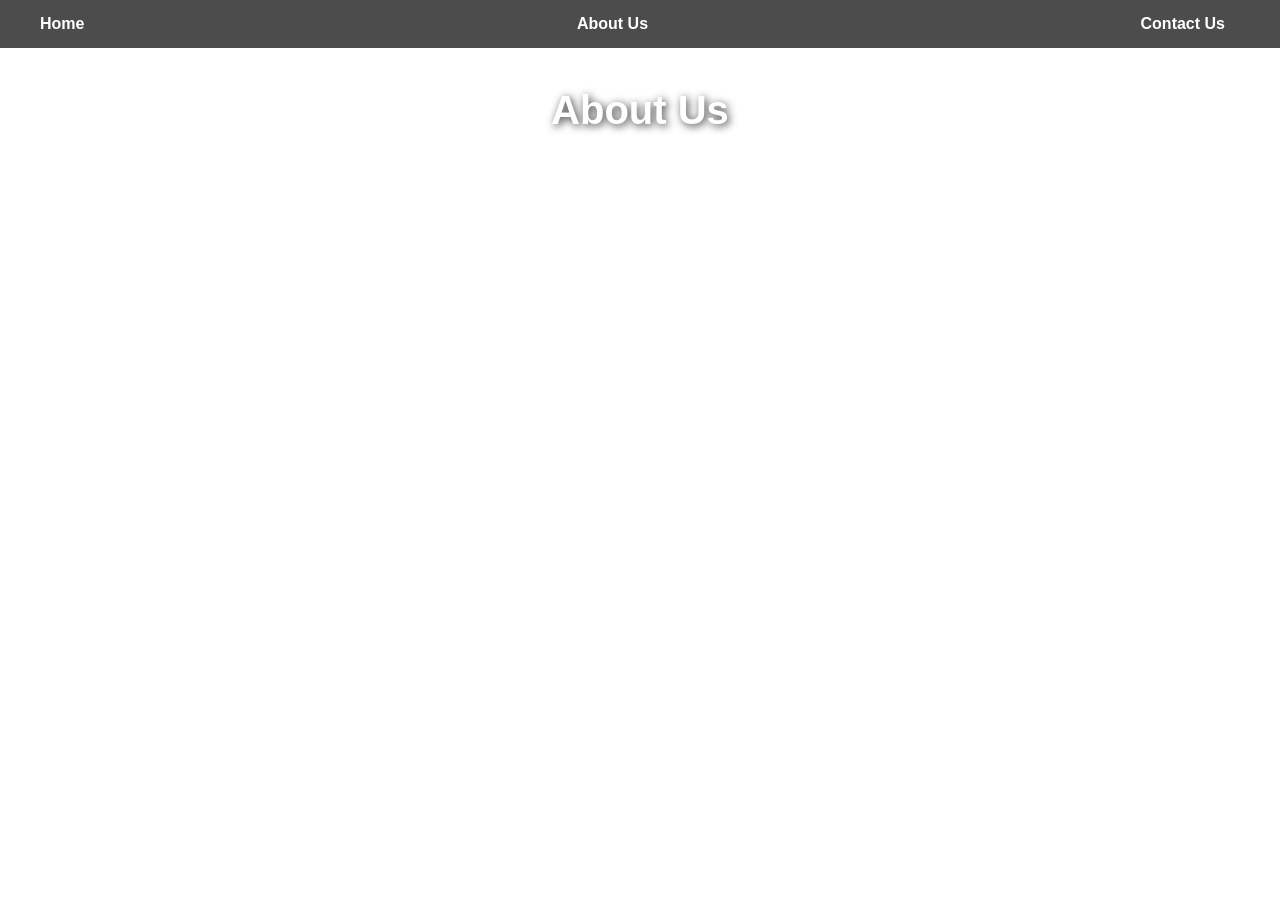
==== about.html @ fa7411b1 "se agrego css y modifico js cards" ====
<!DOCTYPE html>
<html>

<head>
<title>About Us</title>
<link rel="stylesheet" href="style.css">
</head>

<body>

<nav>

<a href="travel_recommendation.html">Home</a>
<a href="about.html">About Us</a>
<a href="contact.html">Contact Us</a>

</nav>

<h1>About Us</h1>

<div style="max-width:800px;margin:auto;color:white;text-align:center">

<p>
Welcome to Travel Recommendation, a website created to help travelers
discover amazing destinations around the world.
</p>

<p>
Our mission is to inspire people to explore new places,
experience different cultures, and create unforgettable memories.
</p>

<p>
This project was created as part of a web development learning journey.
</p>

</div>

</body>

</html>
---- style.css ----
body {
  font-family: Arial, sans-serif;
  margin: 0;
  padding: 0;

  background-image: url("images/travel.jpg");
  background-size: cover;
  background-position: center;
  background-attachment: fixed;
}

nav {
  background-color: rgba(0,0,0,0.7);
  padding: 15px 40px;

  display: flex;
  align-items: center;
  justify-content: space-between;

  position: sticky;
  top: 0;
  z-index: 1000;
}

nav a {
  color: white;
  margin-right: 15px;
  text-decoration: none;
  font-weight: bold;
}

nav input {
  padding: 5px;
  margin-left: 10px;
}

nav button {
  padding: 6px 10px;
  margin-left: 5px;
}
.nav-left a{
  color: white;
  margin-right: 20px;
  text-decoration: none;
  font-weight: bold;
}

.nav-right input{
  padding: 6px;
  border-radius: 5px;
  border: none;
}

.nav-right button{
  padding: 6px 12px;
  margin-left: 5px;
  border: none;
  border-radius: 5px;
  cursor: pointer;
}

h1 {
  color: white;
  text-align: center;
  margin-top: 40px;
  font-size: 40px;
  text-shadow: 2px 2px 8px rgba(0,0,0,0.8);
}

#results {
  display: grid;
  grid-template-columns: repeat(auto-fit, minmax(280px, 1fr));
  gap: 50px;
  margin-top: 20px;
  justify-content: center;
  justify-items: center;
}

#results div {
  background: rgba(255,255,255,0.85);
  border-radius: 12px;
  padding: 15px;
  text-align: center;
  box-shadow: 0 4px 10px rgba(0,0,0,0.2);
  transition: transform 0.3s, box-shadow 0.3s;
  animation: fadeIn 0.6s ease;
  max-width: 320px;
}


#results div:hover {
  transform: translateY(-5px);
  box-shadow: 0 8px 20px rgba(0,0,0,0.3);
}

#results img{
  width: 100%;
  border-radius: 8px;
  transition: transform 0.4s ease;
}

#results div:hover img{
  transform: scale(1.05);
}

@keyframes fadeIn{
  from{
    opacity: 0;
    transform: translateY(20px);
  }

  to{
    opacity: 1;
    transform: translateY(0);
  }
}
.explore-btn{

  margin-top:10px;
  padding:8px 14px;

  background:#0077ff;
  color:white;

  border:none;
  border-radius:6px;

  cursor:pointer;
  transition:0.3s;

}

.explore-btn:hover{

  background:#005edb;

}
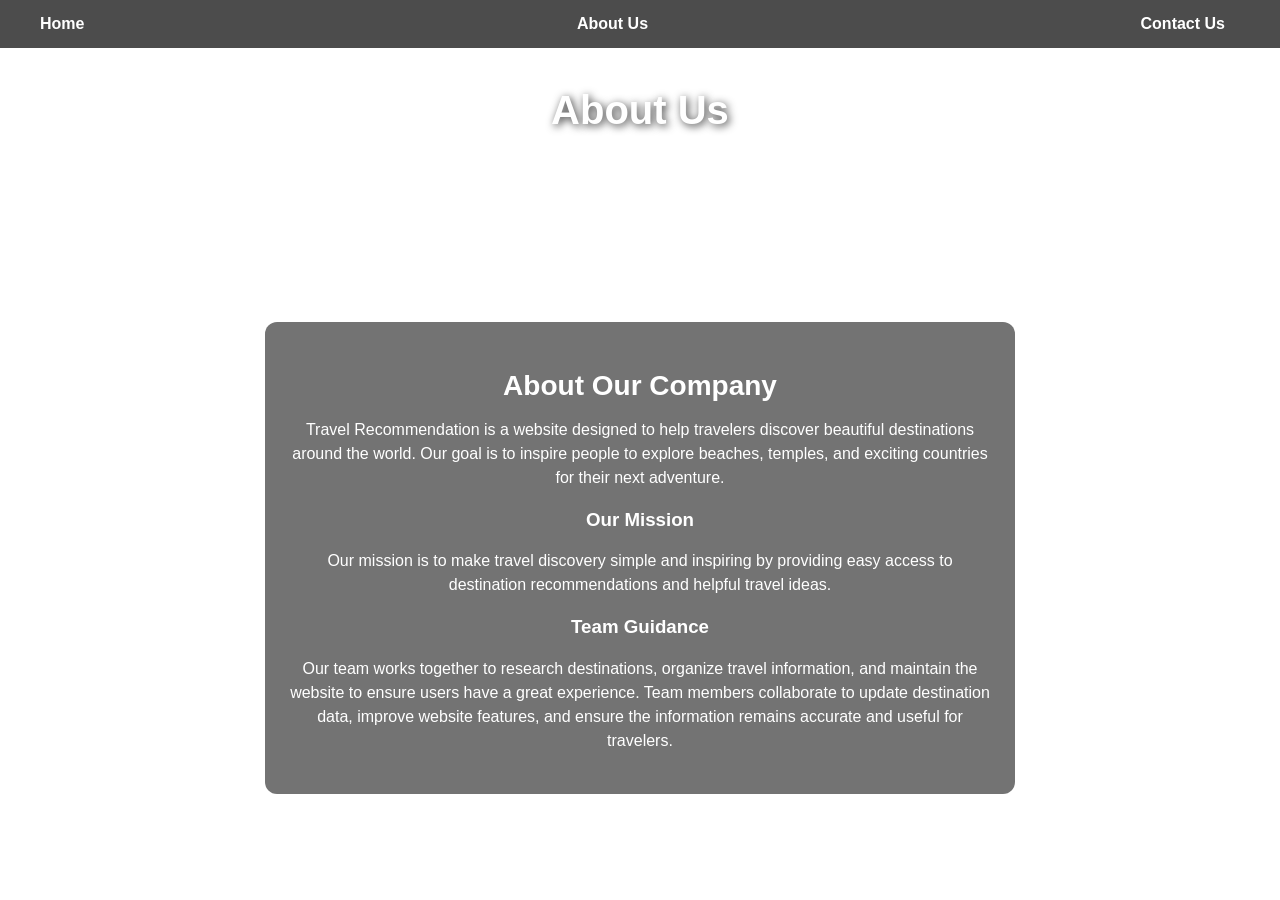
==== commit e49876e6: "fix about html" ====
--- a/about.html
+++ b/about.html
@@ -10,7 +10,7 @@
 
 <nav>
 
-<a href="travel_recommendation.html">Home</a>
+<a href="index.html">Home</a>
 <a href="about.html">About Us</a>
 <a href="contact.html">Contact Us</a>
 
@@ -34,6 +34,34 @@
 This project was created as part of a web development learning journey.
 </p>
 
+<div class="intro">
+
+<h2>About Our Company</h2>
+
+<p>
+Travel Recommendation is a website designed to help travelers discover
+beautiful destinations around the world. Our goal is to inspire people
+to explore beaches, temples, and exciting countries for their next adventure.
+</p>
+
+<h3>Our Mission</h3>
+
+<p>
+Our mission is to make travel discovery simple and inspiring by providing
+easy access to destination recommendations and helpful travel ideas.
+</p>
+
+<h3>Team Guidance</h3>
+
+<p>
+Our team works together to research destinations, organize travel information,
+and maintain the website to ensure users have a great experience.
+Team members collaborate to update destination data, improve website features,
+and ensure the information remains accurate and useful for travelers.
+</p>
+
+</div>
+
 </div>
 
 </body>
--- a/style.css
+++ b/style.css
@@ -134,4 +134,23 @@
 
   background:#005edb;
 
+}
+.intro{
+  background: rgba(0,0,0,0.55);
+  color: white;
+  max-width: 700px;
+  margin: 40px auto;
+  padding: 25px;
+  border-radius: 12px;
+  text-align: center;
+}
+
+.intro h2{
+  margin-bottom: 10px;
+  font-size: 28px;
+}
+
+.intro p{
+  font-size: 16px;
+  line-height: 1.5;
 }
